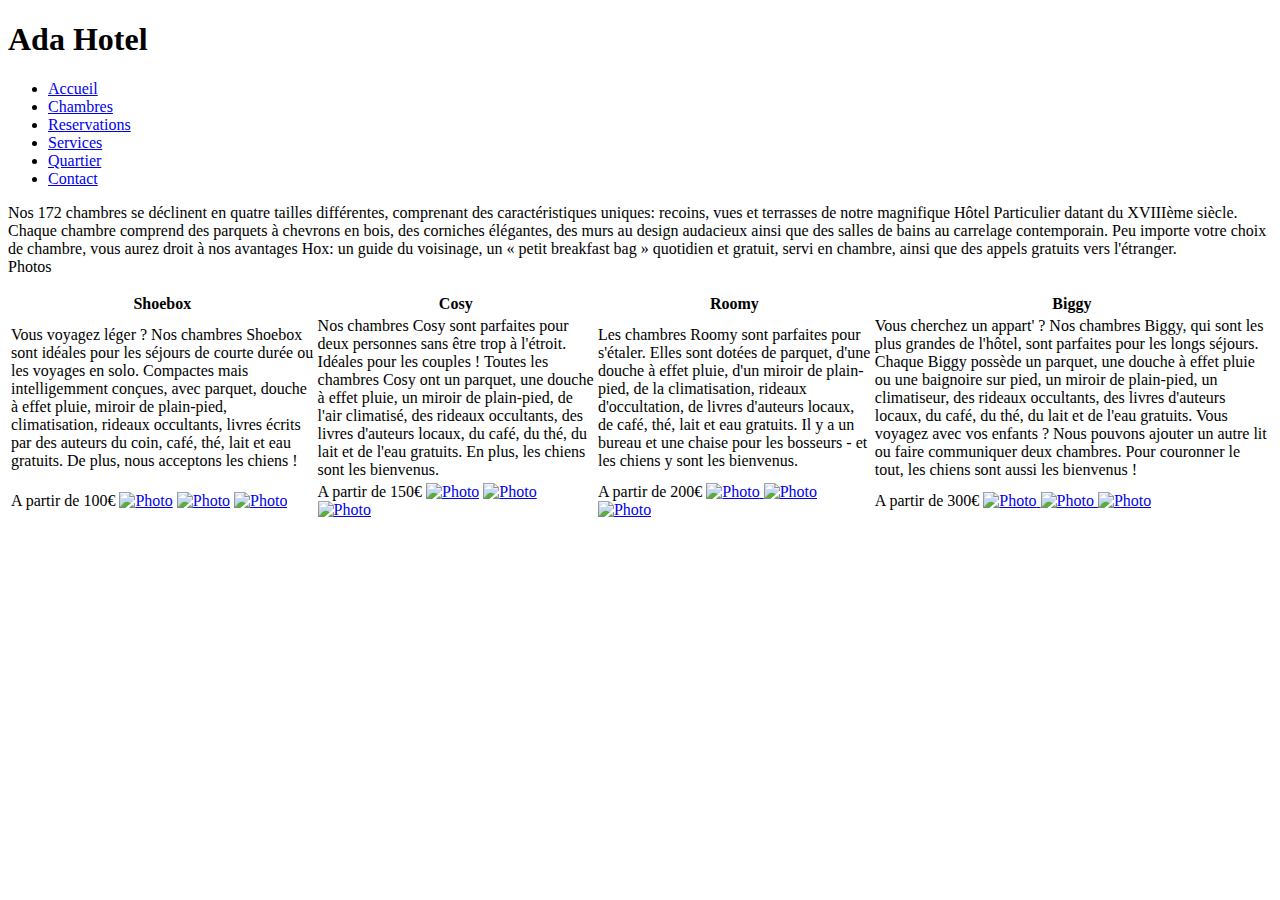
==== chambres.html @ 331733f7 "Initial commit" ====
<!DOCTYPE html>
	<html>
		<head>
			<script src="https://kit.fontawesome.com/682d71be2a.js" crossorigin="anonymous"></script>
			<link rel="stylesheet" href="assets/css/assets.css">
			<link href="https://fonts.googleapis.com/css?family=PT+Serif|Permanent+Marker|Roboto|Vollkorn&display=swap&subset=cyrillic,cyrillic-ext,greek,latin-ext,vietnamese" rel="stylesheet">
			<title> ada hotel</title>
		</head>
		<body>
			<h1> Ada Hotel </h1>

			<div class="menu">
				<nav>
					<ul>
						<li><a href="index.html"> Accueil </a></li>
						<li><a href="chambres.html"> Chambres </a></li>
						<li><a href="reservation.html"> Reservations </a></li>
						<li><a href="service.html"> Services </a></li>
						<li><a href="quartier.html"> Quartier </a></li>
						<li><a href="contact.html"> Contact </a></li>
					</ul>
				</nav>
			</div>

			<p>
			Nos 172 chambres se déclinent en quatre tailles différentes, comprenant des caractéristiques uniques: recoins, vues et terrasses de notre magnifique Hôtel Particulier datant du XVIIIème siècle. Chaque chambre comprend des parquets à chevrons en bois, des corniches élégantes, des murs au design audacieux ainsi que des salles de bains au carrelage contemporain. Peu importe votre choix de chambre, vous aurez droit à nos avantages Hox: un guide du voisinage, un « petit breakfast bag » quotidien et gratuit, servi en chambre, ainsi que des appels gratuits vers l'étranger. <br/>
			Photos
			<p>

			<div class= "chambres">
				<table>
					<thead>
						<tr>
							<th> Shoebox </th>
							<th> Cosy </th>
							<th> Roomy </th>
							<th> Biggy </th>
						</tr>
					</thead>
					<tfoot>
						<tr>
							<td> A partir de 100€
								<a href="images/Shoebox1.png"><img src="images/Shoebox1.png" alt="Photo" height= "340" /></a>
								<a href="images/Shoebox2.png"><img src="images/Shoebox2.png" alt="Photo" height= "340" /></a>
								<a href="images/ShoeboxWC.png"><img src="images/ShoeboxWC.png" alt="Photo" height= "340" /></a>
							</td>
							<td> A partir de 150€
								<a href="images/Cosy1.png"><img src="images/Cosy1.png" alt="Photo" height= "340" /></a>
								<a href="images/Cosy2.png"><img src="images/Cosy2.png" alt="Photo" height= "340" /></a>
								<a href="images/CosyWC.png"><img src="images/CosyWC.png" alt="Photo" height= "340" /></a>
							</td>
							<td> A partir de 200€
								<a href="images/Roomy1.png"><img src="images/Roomy1.png" alt="Photo" height= "340" />
								<a href="images/Roomy2.png"><img src="images/Roomy2.png" alt="Photo" height= "340" />
								<a href="images/RoomyWC.png"><img src="images/RoomyWC.png" alt="Photo" height= "340" />
							</td>
							<td> A partir de 300€
							<a href="images/Biggy1.png"><img src="images/Biggy1.png" alt="Photo" height= "340" />
							<a href="images/Biggy2.png"><img src="images/Biggy2.png" alt="Photo" height= "340" />
							<a href="images/BiggyWC.png"><img src="images/BiggyWC.png" alt="Photo" height= "340" />
							</td>
						</tr>
					</tfoot>
					<tbody>
						<tr>
							<td> Vous voyagez léger ? Nos chambres Shoebox sont idéales pour les séjours de courte durée ou les voyages en solo. Compactes mais intelligemment conçues, avec parquet, douche à effet pluie, miroir de plain-pied, climatisation, rideaux occultants, livres écrits par des auteurs du coin, café, thé, lait et eau gratuits. De plus, nous acceptons les chiens ! </td>
							<td> Nos chambres Cosy sont parfaites pour deux personnes sans être trop à l'étroit. Idéales pour les couples ! Toutes les chambres Cosy ont un parquet, une douche à effet pluie, un miroir de plain-pied, de l'air climatisé, des rideaux occultants, des livres d'auteurs locaux, du café, du thé, du lait et de l'eau gratuits. En plus, les chiens sont les bienvenus. </td>
							<td> Les chambres Roomy sont parfaites pour s'étaler. Elles sont dotées de parquet, d'une douche à effet pluie, d'un miroir de plain-pied, de la climatisation, rideaux d'occultation, de livres d'auteurs locaux, de café, thé, lait et eau gratuits. Il y a un bureau et une chaise pour les bosseurs - et les chiens y sont les bienvenus.</td>
							<td> Vous cherchez un appart' ? Nos chambres Biggy, qui sont les plus grandes de l'hôtel, sont parfaites pour les longs séjours. Chaque Biggy possède un parquet, une douche à effet pluie ou une baignoire sur pied, un miroir de plain-pied, un climatiseur, des rideaux occultants, des livres d'auteurs locaux, du café, du thé, du lait et de l'eau gratuits. Vous voyagez avec vos enfants ? Nous pouvons ajouter un autre lit ou faire communiquer deux chambres. Pour couronner le tout, les chiens sont aussi les bienvenus ! </td>
						</tr>
					</tbody>
				</table> <br/>
			</div>

		</body>
	</html>
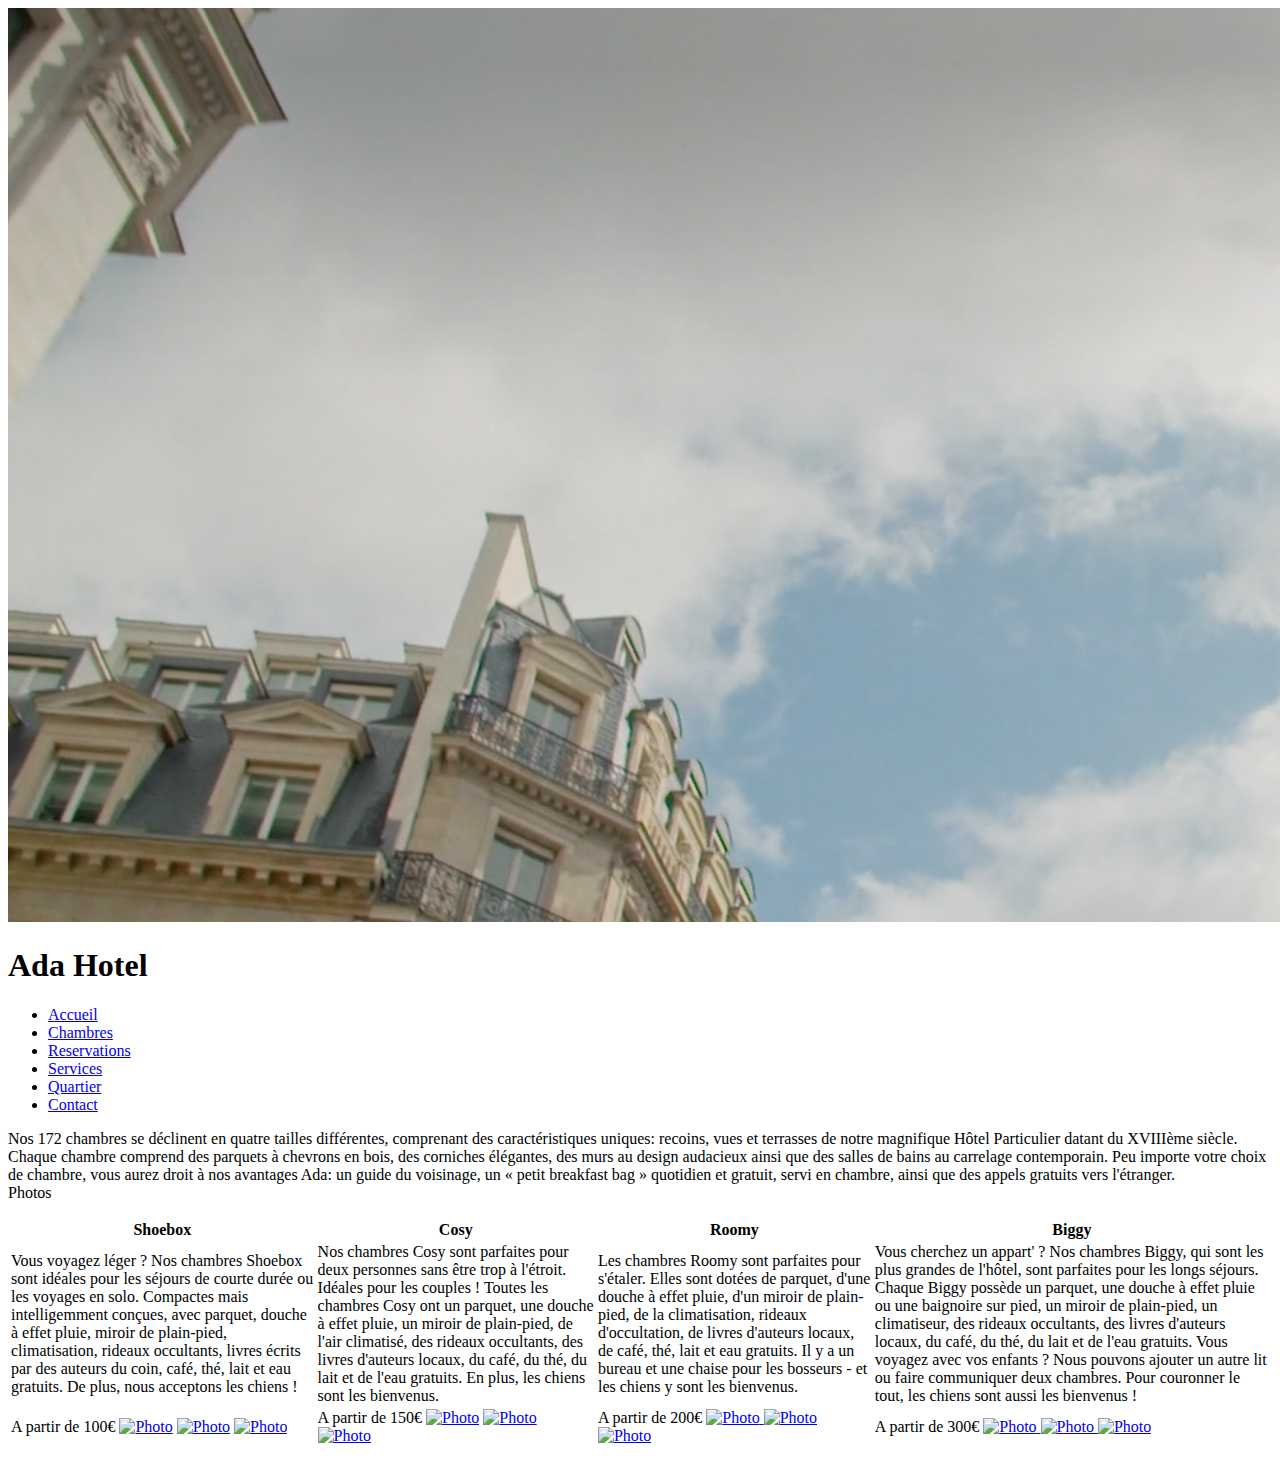
==== commit fd99e9b6: "Part2Chambre" ====
--- a/chambres.html
+++ b/chambres.html
@@ -7,6 +7,10 @@
 			<title> ada hotel</title>
 		</head>
 		<body>
+			<div class="banner">
+				<img class="banner-image" src="Images/banner2.png" alt="header"></div>
+			</div>
+
 			<h1> Ada Hotel </h1>
 
 			<div class="menu">
@@ -22,10 +26,12 @@
 				</nav>
 			</div>
 
+			<div class="accroche">
 			<p>
-			Nos 172 chambres se déclinent en quatre tailles différentes, comprenant des caractéristiques uniques: recoins, vues et terrasses de notre magnifique Hôtel Particulier datant du XVIIIème siècle. Chaque chambre comprend des parquets à chevrons en bois, des corniches élégantes, des murs au design audacieux ainsi que des salles de bains au carrelage contemporain. Peu importe votre choix de chambre, vous aurez droit à nos avantages Hox: un guide du voisinage, un « petit breakfast bag » quotidien et gratuit, servi en chambre, ainsi que des appels gratuits vers l'étranger. <br/>
+			Nos 172 chambres se déclinent en quatre tailles différentes, comprenant des caractéristiques uniques: recoins, vues et terrasses de notre magnifique Hôtel Particulier datant du XVIIIème siècle. Chaque chambre comprend des parquets à chevrons en bois, des corniches élégantes, des murs au design audacieux ainsi que des salles de bains au carrelage contemporain. Peu importe votre choix de chambre, vous aurez droit à nos avantages Ada: un guide du voisinage, un « petit breakfast bag » quotidien et gratuit, servi en chambre, ainsi que des appels gratuits vers l'étranger. <br/>
 			Photos
 			<p>
+			</div>
 
 			<div class= "chambres">
 				<table>
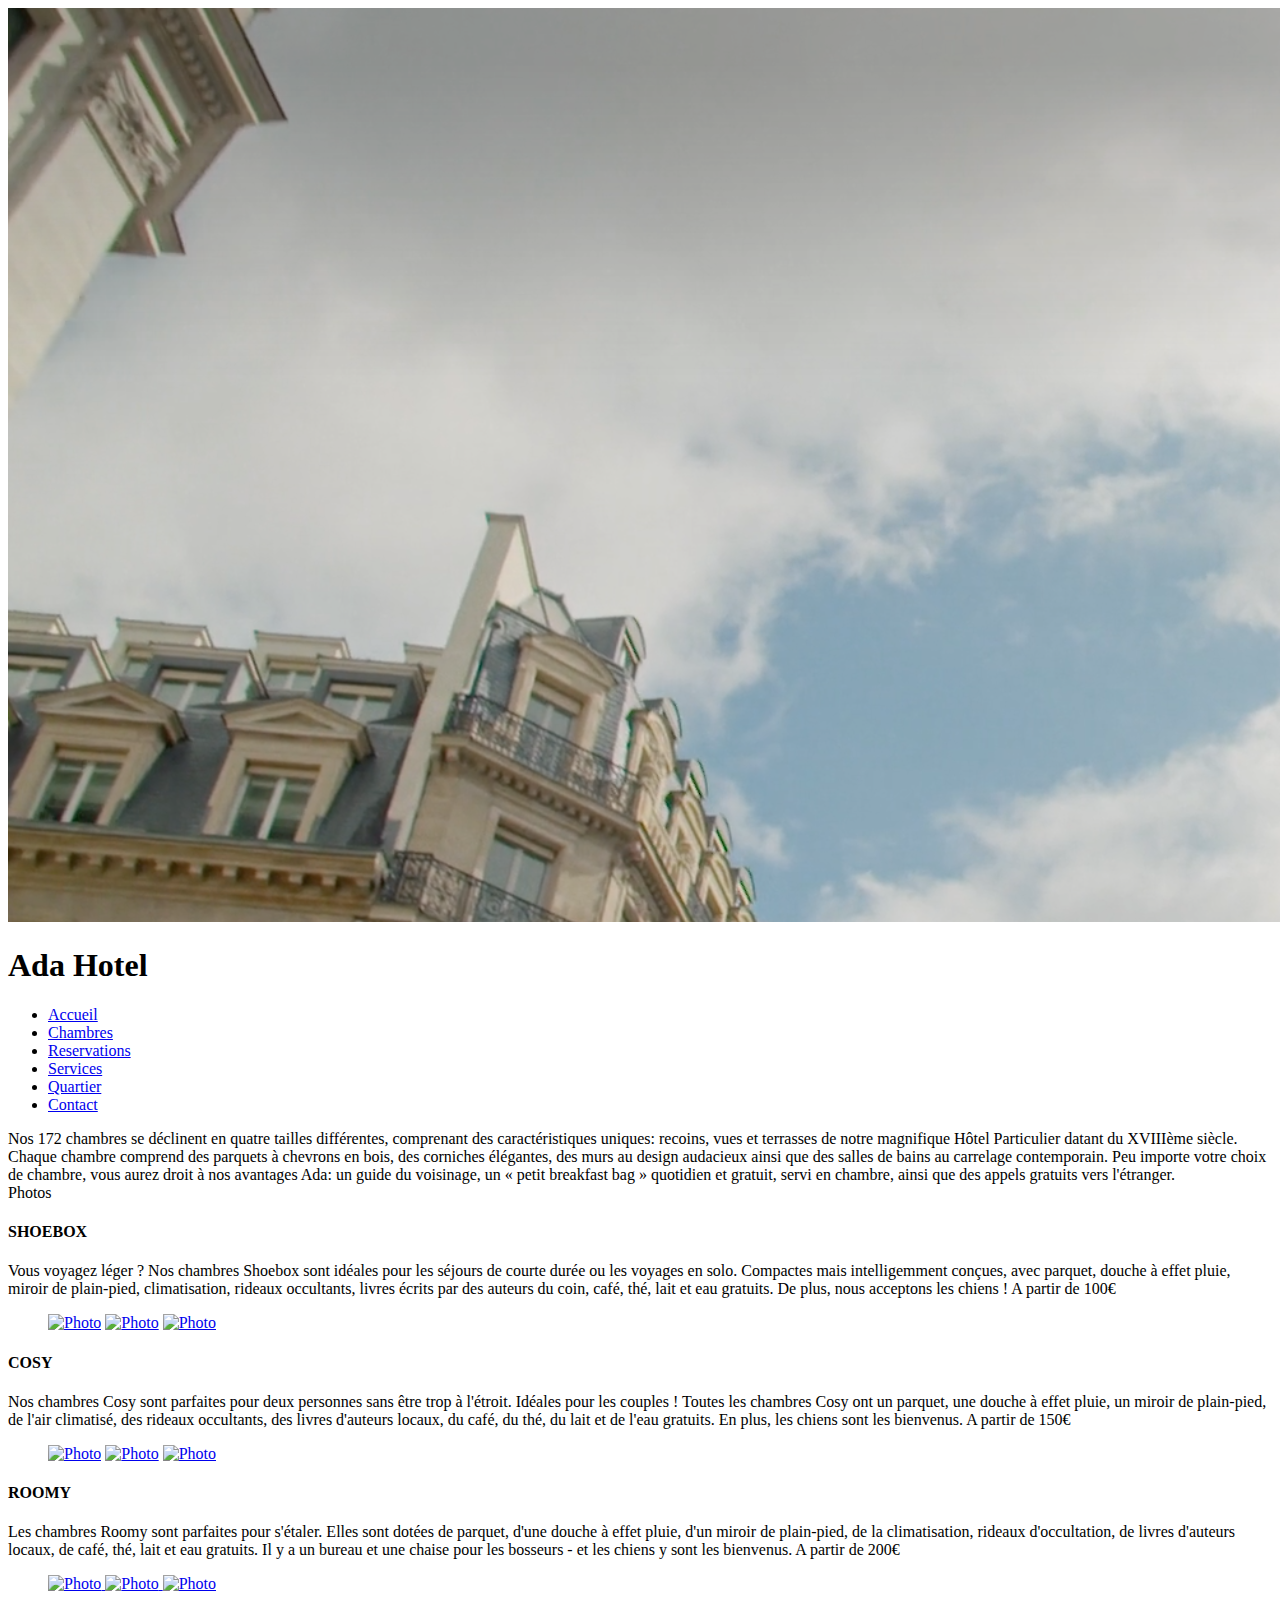
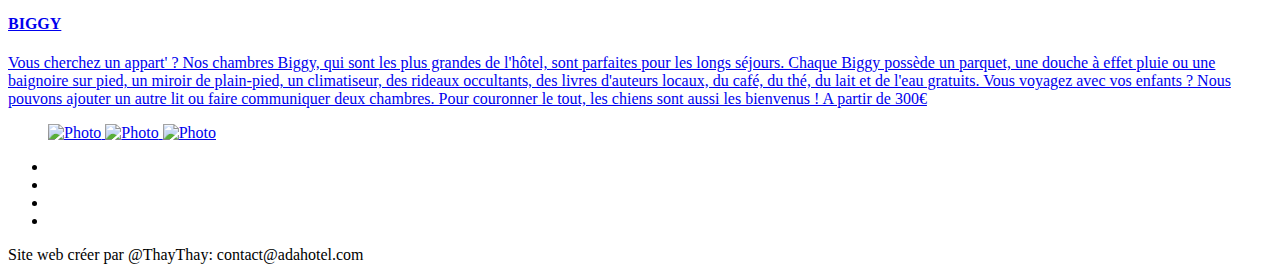
==== commit 8055b742: "Part2Chambre" ====
--- a/chambres.html
+++ b/chambres.html
@@ -26,6 +26,7 @@
 				</nav>
 			</div>
 
+
 			<div class="accroche">
 			<p>
 			Nos 172 chambres se déclinent en quatre tailles différentes, comprenant des caractéristiques uniques: recoins, vues et terrasses de notre magnifique Hôtel Particulier datant du XVIIIème siècle. Chaque chambre comprend des parquets à chevrons en bois, des corniches élégantes, des murs au design audacieux ainsi que des salles de bains au carrelage contemporain. Peu importe votre choix de chambre, vous aurez droit à nos avantages Ada: un guide du voisinage, un « petit breakfast bag » quotidien et gratuit, servi en chambre, ainsi que des appels gratuits vers l'étranger. <br/>
@@ -33,50 +34,77 @@
 			<p>
 			</div>
 
-			<div class= "chambres">
-				<table>
-					<thead>
-						<tr>
-							<th> Shoebox </th>
-							<th> Cosy </th>
-							<th> Roomy </th>
-							<th> Biggy </th>
-						</tr>
-					</thead>
-					<tfoot>
-						<tr>
-							<td> A partir de 100€
-								<a href="images/Shoebox1.png"><img src="images/Shoebox1.png" alt="Photo" height= "340" /></a>
-								<a href="images/Shoebox2.png"><img src="images/Shoebox2.png" alt="Photo" height= "340" /></a>
-								<a href="images/ShoeboxWC.png"><img src="images/ShoeboxWC.png" alt="Photo" height= "340" /></a>
-							</td>
-							<td> A partir de 150€
-								<a href="images/Cosy1.png"><img src="images/Cosy1.png" alt="Photo" height= "340" /></a>
-								<a href="images/Cosy2.png"><img src="images/Cosy2.png" alt="Photo" height= "340" /></a>
-								<a href="images/CosyWC.png"><img src="images/CosyWC.png" alt="Photo" height= "340" /></a>
-							</td>
-							<td> A partir de 200€
-								<a href="images/Roomy1.png"><img src="images/Roomy1.png" alt="Photo" height= "340" />
-								<a href="images/Roomy2.png"><img src="images/Roomy2.png" alt="Photo" height= "340" />
-								<a href="images/RoomyWC.png"><img src="images/RoomyWC.png" alt="Photo" height= "340" />
-							</td>
-							<td> A partir de 300€
-							<a href="images/Biggy1.png"><img src="images/Biggy1.png" alt="Photo" height= "340" />
-							<a href="images/Biggy2.png"><img src="images/Biggy2.png" alt="Photo" height= "340" />
-							<a href="images/BiggyWC.png"><img src="images/BiggyWC.png" alt="Photo" height= "340" />
-							</td>
-						</tr>
-					</tfoot>
-					<tbody>
-						<tr>
-							<td> Vous voyagez léger ? Nos chambres Shoebox sont idéales pour les séjours de courte durée ou les voyages en solo. Compactes mais intelligemment conçues, avec parquet, douche à effet pluie, miroir de plain-pied, climatisation, rideaux occultants, livres écrits par des auteurs du coin, café, thé, lait et eau gratuits. De plus, nous acceptons les chiens ! </td>
-							<td> Nos chambres Cosy sont parfaites pour deux personnes sans être trop à l'étroit. Idéales pour les couples ! Toutes les chambres Cosy ont un parquet, une douche à effet pluie, un miroir de plain-pied, de l'air climatisé, des rideaux occultants, des livres d'auteurs locaux, du café, du thé, du lait et de l'eau gratuits. En plus, les chiens sont les bienvenus. </td>
-							<td> Les chambres Roomy sont parfaites pour s'étaler. Elles sont dotées de parquet, d'une douche à effet pluie, d'un miroir de plain-pied, de la climatisation, rideaux d'occultation, de livres d'auteurs locaux, de café, thé, lait et eau gratuits. Il y a un bureau et une chaise pour les bosseurs - et les chiens y sont les bienvenus.</td>
-							<td> Vous cherchez un appart' ? Nos chambres Biggy, qui sont les plus grandes de l'hôtel, sont parfaites pour les longs séjours. Chaque Biggy possède un parquet, une douche à effet pluie ou une baignoire sur pied, un miroir de plain-pied, un climatiseur, des rideaux occultants, des livres d'auteurs locaux, du café, du thé, du lait et de l'eau gratuits. Vous voyagez avec vos enfants ? Nous pouvons ajouter un autre lit ou faire communiquer deux chambres. Pour couronner le tout, les chiens sont aussi les bienvenus ! </td>
-						</tr>
-					</tbody>
-				</table> <br/>
-			</div>
+
+		<div class="typesdechambres">
+
+			<section class="shoebox">
+				<div class="shoeboxdescription">
+						<h4> SHOEBOX </h4>
+					<p>
+						Vous voyagez léger ? Nos chambres Shoebox sont idéales pour les séjours de courte durée ou les voyages en solo. Compactes mais intelligemment conçues, avec parquet, douche à effet pluie, miroir de plain-pied, climatisation, rideaux occultants, livres écrits par des auteurs du coin, café, thé, lait et eau gratuits. De plus, nous acceptons les chiens !
+						A partir de 100€
+					</p>
+				</div>
+				<figure class="shoeboximages">
+					<a href="images/Shoebox1.png"><img src="images/Shoebox1.png" alt="Photo" height= "240" /></a>
+					<a href="images/Shoebox2.png"><img src="images/Shoebox2.png" alt="Photo" height= "240" /></a>
+					<a href="images/ShoeboxWC.png"><img src="images/ShoeboxWC.png" alt="Photo" height= "240" /></a>
+				</figure>
+			</section>
+
+			<section class="cosy">
+				<div class="cosydescription">
+						<h4> COSY </h4>
+					<p>
+						Nos chambres Cosy sont parfaites pour deux personnes sans être trop à l'étroit. Idéales pour les couples ! Toutes les chambres Cosy ont un parquet, une douche à effet pluie, un miroir de plain-pied, de l'air climatisé, des rideaux occultants, des livres d'auteurs locaux, du café, du thé, du lait et de l'eau gratuits. En plus, les chiens sont les bienvenus.
+						A partir de 150€
+					</p>
+				</div>
+						<figure class="cosyimages">
+							<a href="images/Cosy1.png"><img src="images/Cosy1.png" alt="Photo" height= "280" /></a>
+							<a href="images/Cosy2.png"><img src="images/Cosy2.png" alt="Photo" height= "280" /></a>
+							<a href="images/CosyWC.png"><img src="images/CosyWC.png" alt="Photo" height= "280" /></a>
+						</figure>
+			</section>
+
+			<section class="roomy">
+				<div class="roomydescription">
+						<h4> ROOMY </h4>
+					<p>
+						Les chambres Roomy sont parfaites pour s'étaler. Elles sont dotées de parquet, d'une douche à effet pluie, d'un miroir de plain-pied, de la climatisation, rideaux d'occultation, de livres d'auteurs locaux, de café, thé, lait et eau gratuits. Il y a un bureau et une chaise pour les bosseurs - et les chiens y sont les bienvenus.
+						A partir de 200€
+					</p>
+						<figure class="roomyimages">
+							<a href="images/Roomy1.png"><img src="images/Roomy1.png" alt="Photo" height= "280" />
+							<a href="images/Roomy2.png"><img src="images/Roomy2.png" alt="Photo" height= "280" />
+							<a href="images/RoomyWC.png"><img src="images/RoomyWC.png" alt="Photo" height= "280" />
+						</figure>
+			</section>
+
+			<section class="biggy">
+				<div class="biggydescription">
+						<h4> BIGGY </h4>
+					<p>
+					Vous cherchez un appart' ? Nos chambres Biggy, qui sont les plus grandes de l'hôtel, sont parfaites pour les longs séjours. Chaque Biggy possède un parquet, une douche à effet pluie ou une baignoire sur pied, un miroir de plain-pied, un climatiseur, des rideaux occultants, des livres d'auteurs locaux, du café, du thé, du lait et de l'eau gratuits. Vous voyagez avec vos enfants ? Nous pouvons ajouter un autre lit ou faire communiquer deux chambres. Pour couronner le tout, les chiens sont aussi les bienvenus !
+					A partir de 300€
+					</p>
+						<figure class="biggyimages">
+						 	<a href="images/Biggy1.png"><img src="images/Biggy1.png" alt="Photo" height= "280" />
+						 	<a href="images/Biggy2.png"><img src="images/Biggy2.png" alt="Photo" height= "280" />
+						 	<a href="images/BiggyWC.png"><img src="images/BiggyWC.png" alt="Photo" height= "280" />
+						</figure>
+			</section>
+		</div>
+
+		<div class="footer" id="footer">
+				<ul class= list-inline>
+					<li><a href="#"><i class="fab fa-vimeo-square"></i></a></li>
+					<li><a href="#"><i class="fab fa-facebook-square"></i></a></li>
+					<li><a href="#"><i class="fab fa-instagram"></i></a></li>
+					<li><a href="#"><i class="fab fa-tripadvisor"></i></a></li>
+				</ul>
+				<p> Site web créer par @ThayThay: contact@adahotel.com </p>
+		</div>
 
 		</body>
 	</html>
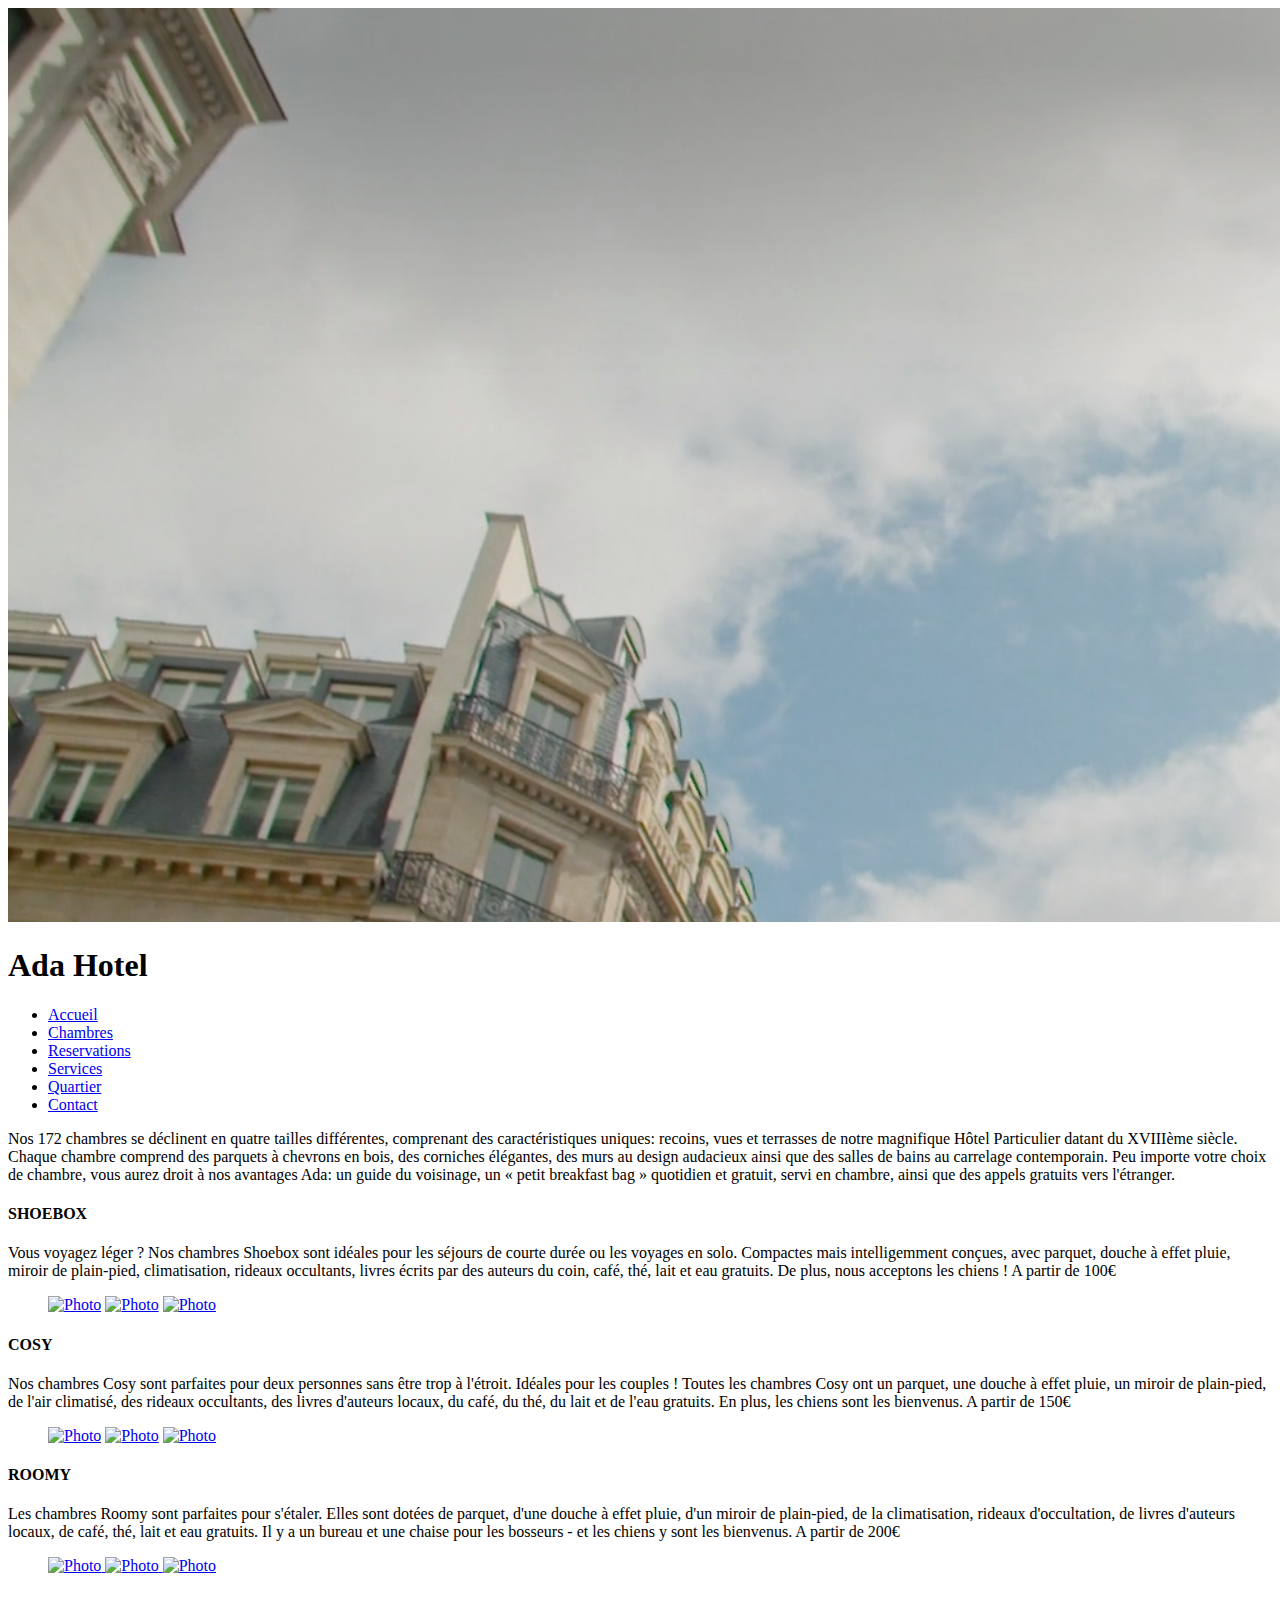
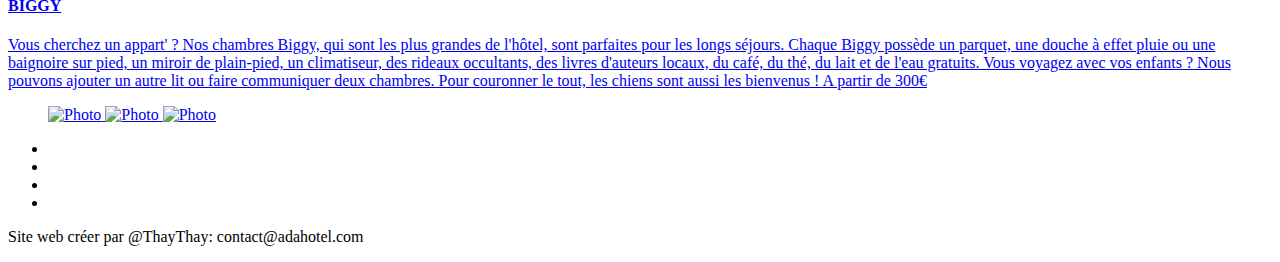
==== commit d248b1be: "QuartierPageStart" ====
--- a/chambres.html
+++ b/chambres.html
@@ -30,7 +30,6 @@
 			<div class="accroche">
 			<p>
 			Nos 172 chambres se déclinent en quatre tailles différentes, comprenant des caractéristiques uniques: recoins, vues et terrasses de notre magnifique Hôtel Particulier datant du XVIIIème siècle. Chaque chambre comprend des parquets à chevrons en bois, des corniches élégantes, des murs au design audacieux ainsi que des salles de bains au carrelage contemporain. Peu importe votre choix de chambre, vous aurez droit à nos avantages Ada: un guide du voisinage, un « petit breakfast bag » quotidien et gratuit, servi en chambre, ainsi que des appels gratuits vers l'étranger. <br/>
-			Photos
 			<p>
 			</div>
 
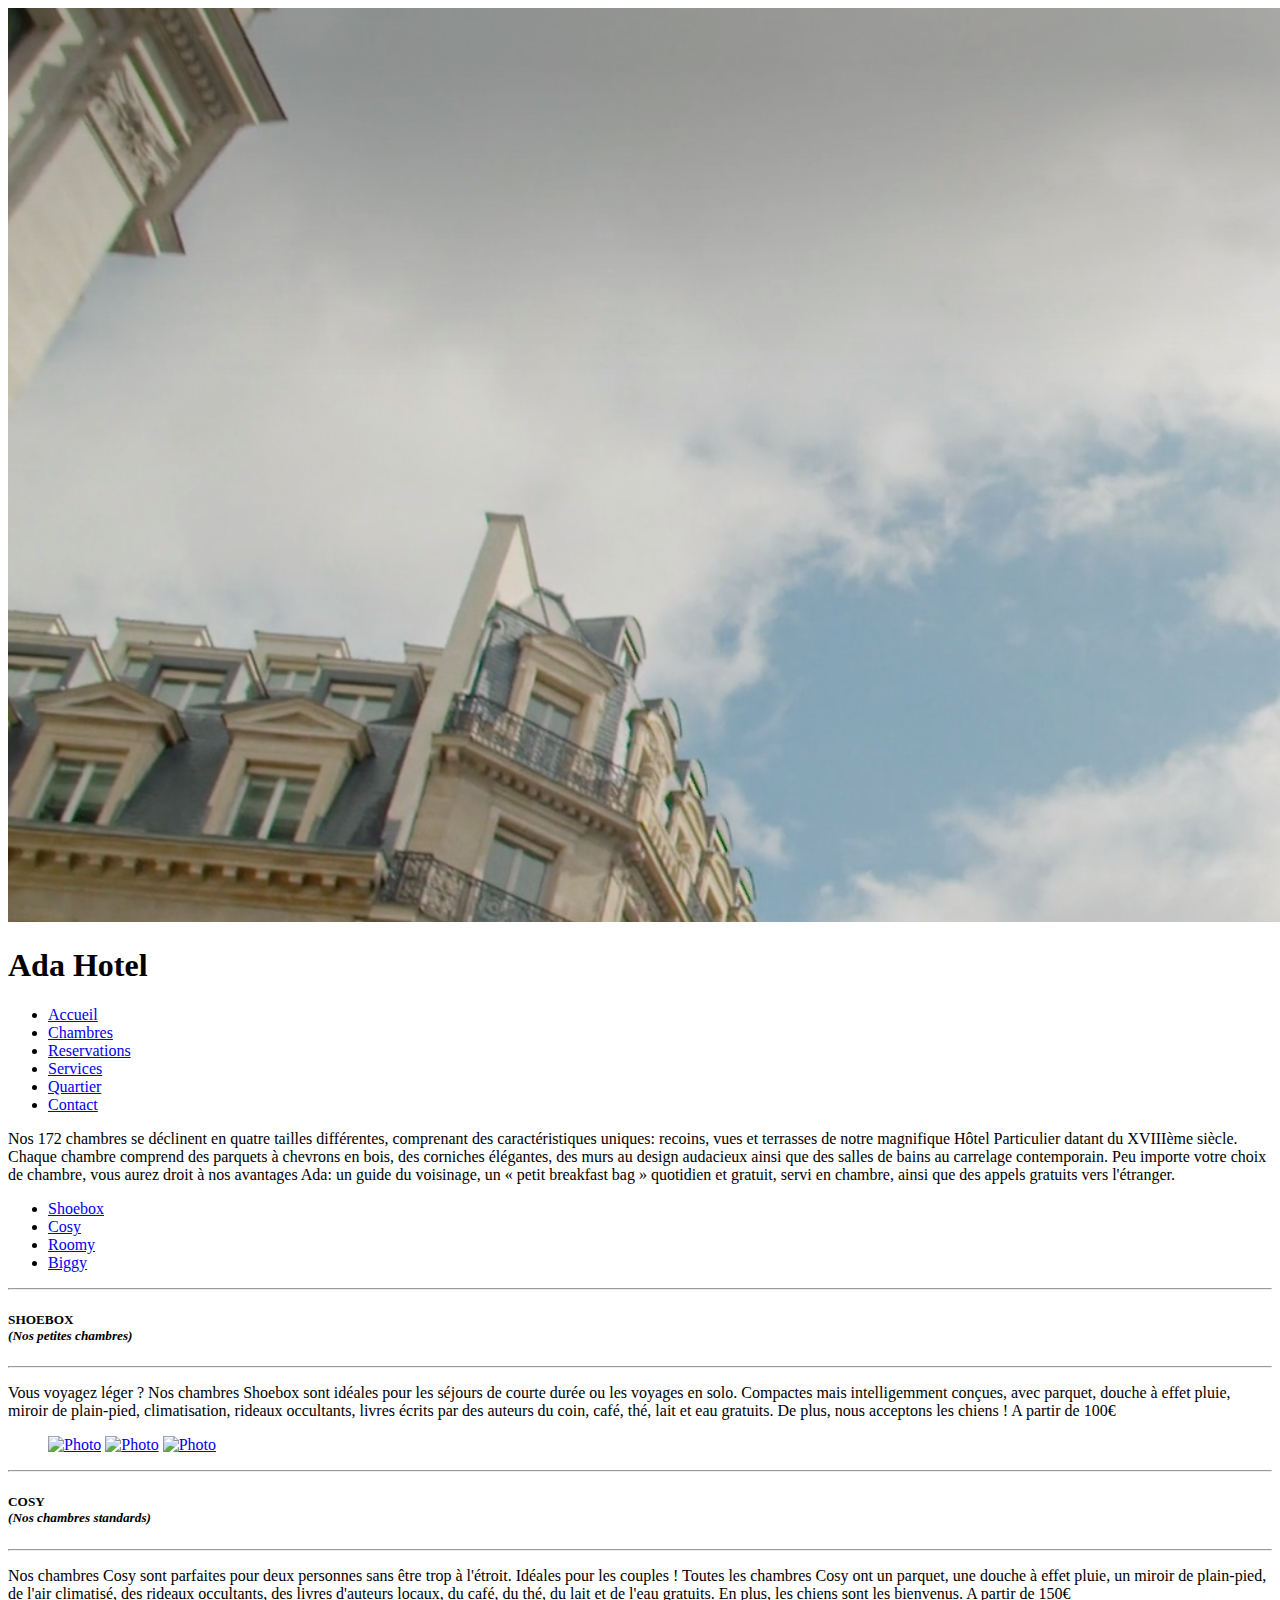
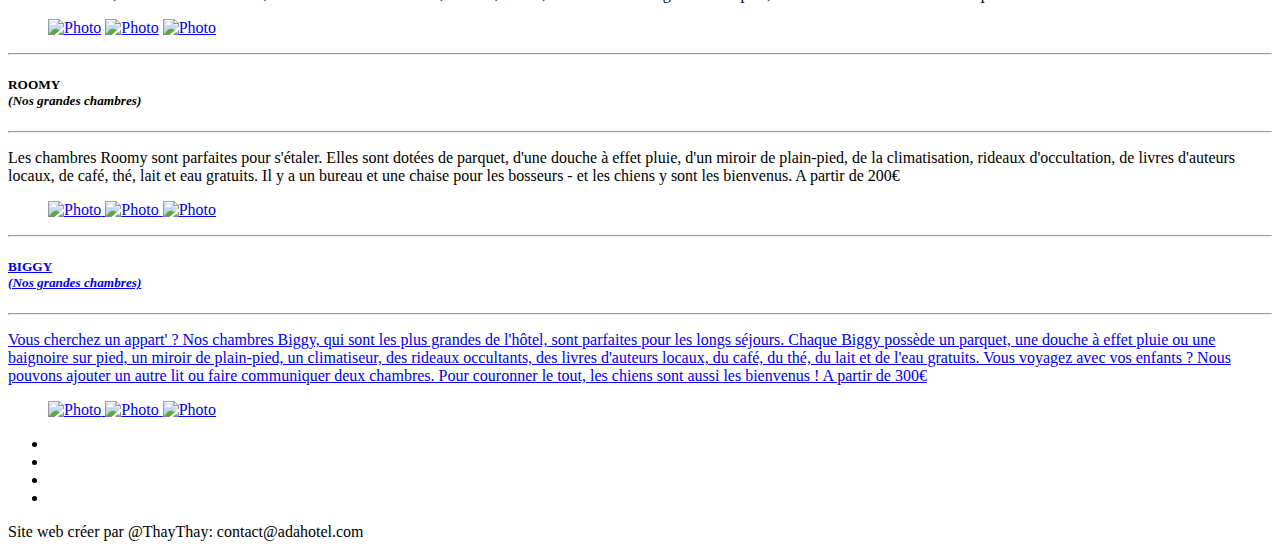
==== commit 4dd8d546: "DoneDone" ====
--- a/chambres.html
+++ b/chambres.html
@@ -2,8 +2,9 @@
 	<html>
 		<head>
 			<script src="https://kit.fontawesome.com/682d71be2a.js" crossorigin="anonymous"></script>
+			<!--<link href="https://fonts.googleapis.com/css?family=PT+Serif|Permanent+Marker|Roboto|Vollkorn&display=swap&subset=cyrillic,cyrillic-ext,greek,latin-ext,vietnamese" rel="stylesheet">-->
+			<link href="https://fonts.googleapis.com/css?family=Roboto:300,400,500,700&display=swap" rel="stylesheet">
 			<link rel="stylesheet" href="assets/css/assets.css">
-			<link href="https://fonts.googleapis.com/css?family=PT+Serif|Permanent+Marker|Roboto|Vollkorn&display=swap&subset=cyrillic,cyrillic-ext,greek,latin-ext,vietnamese" rel="stylesheet">
 			<title> ada hotel</title>
 		</head>
 		<body>
@@ -33,12 +34,25 @@
 			<p>
 			</div>
 
+			<div class="menuchambres">
+				<nav>
+					<ul>
+						<li><a href="#shoebox"> Shoebox </a></li>
+						<li><a href="#cosy"> Cosy </a></li>
+						<li><a href="#roomy"> Roomy </a></li>
+						<li><a href="#biggy"> Biggy </a></li>
+					</ul>
+				</nav>
+			</div>
 
 		<div class="typesdechambres">
 
-			<section class="shoebox">
+			<section class="shoebox" id=shoebox>
 				<div class="shoeboxdescription">
-						<h4> SHOEBOX </h4>
+					<div id="trait_dessus"><hr></div>
+						<h5> SHOEBOX <br/><em>(Nos petites chambres)</em></h5>
+					<div id="trait_dessus"><hr></div>
+
 					<p>
 						Vous voyagez léger ? Nos chambres Shoebox sont idéales pour les séjours de courte durée ou les voyages en solo. Compactes mais intelligemment conçues, avec parquet, douche à effet pluie, miroir de plain-pied, climatisation, rideaux occultants, livres écrits par des auteurs du coin, café, thé, lait et eau gratuits. De plus, nous acceptons les chiens !
 						A partir de 100€
@@ -51,9 +65,12 @@
 				</figure>
 			</section>
 
-			<section class="cosy">
+			<section class="cosy" id="cosy">
 				<div class="cosydescription">
-						<h4> COSY </h4>
+					<div id="trait_dessus"><hr></div>
+						<h5> COSY  <br/><em>(Nos chambres standards)</em></h5>
+					<div id="trait_dessus"><hr></div>
+
 					<p>
 						Nos chambres Cosy sont parfaites pour deux personnes sans être trop à l'étroit. Idéales pour les couples ! Toutes les chambres Cosy ont un parquet, une douche à effet pluie, un miroir de plain-pied, de l'air climatisé, des rideaux occultants, des livres d'auteurs locaux, du café, du thé, du lait et de l'eau gratuits. En plus, les chiens sont les bienvenus.
 						A partir de 150€
@@ -66,9 +83,12 @@
 						</figure>
 			</section>
 
-			<section class="roomy">
+			<section class="roomy" id="roomy">
 				<div class="roomydescription">
-						<h4> ROOMY </h4>
+					<div id="trait_dessus"><hr></div>
+						<h5> ROOMY <br/><em>(Nos grandes chambres)</em> </h5>
+					<div id="trait_dessus"><hr></div>
+
 					<p>
 						Les chambres Roomy sont parfaites pour s'étaler. Elles sont dotées de parquet, d'une douche à effet pluie, d'un miroir de plain-pied, de la climatisation, rideaux d'occultation, de livres d'auteurs locaux, de café, thé, lait et eau gratuits. Il y a un bureau et une chaise pour les bosseurs - et les chiens y sont les bienvenus.
 						A partir de 200€
@@ -80,9 +100,12 @@
 						</figure>
 			</section>
 
-			<section class="biggy">
+			<section class="biggy" id="biggy">
 				<div class="biggydescription">
-						<h4> BIGGY </h4>
+					<div id="trait_dessus"><hr></div>
+						<h5> BIGGY  <br/><em>(Nos grandes chambres)</em> </h5>
+					<div id="trait_dessus"><hr></div>
+
 					<p>
 					Vous cherchez un appart' ? Nos chambres Biggy, qui sont les plus grandes de l'hôtel, sont parfaites pour les longs séjours. Chaque Biggy possède un parquet, une douche à effet pluie ou une baignoire sur pied, un miroir de plain-pied, un climatiseur, des rideaux occultants, des livres d'auteurs locaux, du café, du thé, du lait et de l'eau gratuits. Vous voyagez avec vos enfants ? Nous pouvons ajouter un autre lit ou faire communiquer deux chambres. Pour couronner le tout, les chiens sont aussi les bienvenus !
 					A partir de 300€
